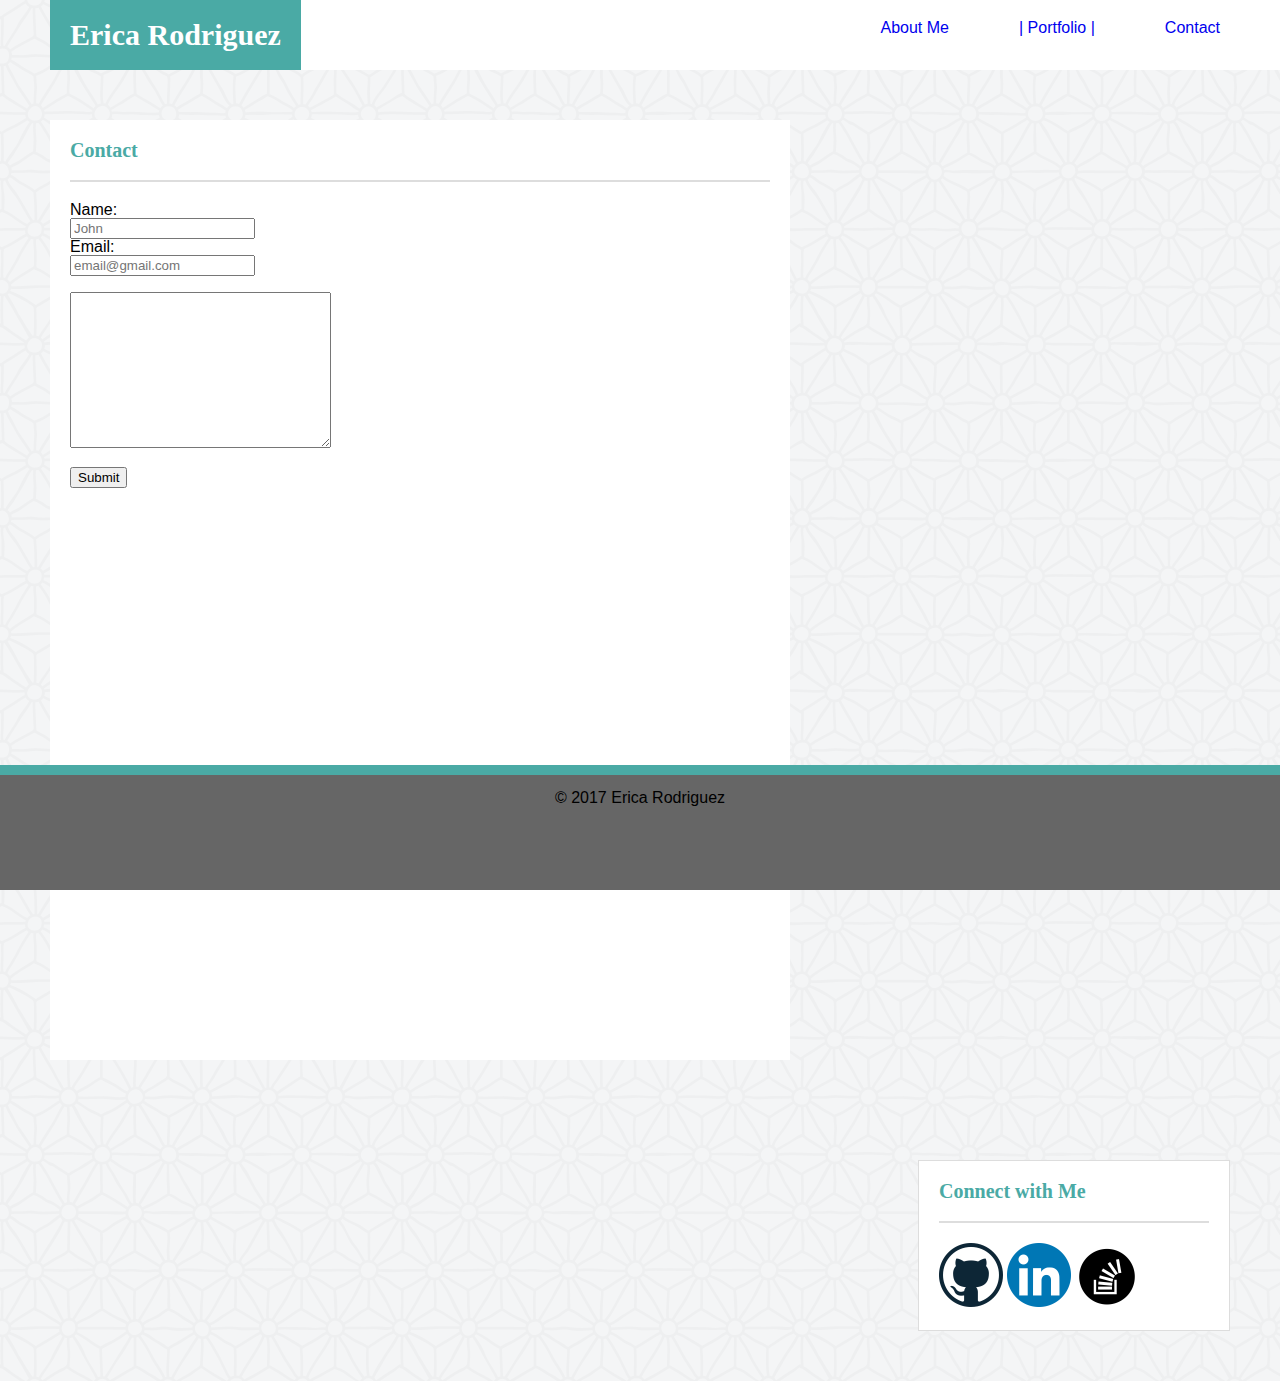
==== contact.html @ cd86b50a "my first commit" ====
<!DOCTYPE html>
<html>
<head>
	<title>Contact Me
	</title>
<link rel="stylesheet" type="text/css" href="assets/css/reset.css">
<link rel="stylesheet" type="text/css" href="assets/css/style.css">
</head>

<header><h1>Erica Rodriguez</h1>
		<nav class="headerlinks">
			<a href="contact.html"> Contact </a>
			<a href="portfolio.html"> | Portfolio | </a>
			<a href="index.html"> About Me </a>
		</nav>

</header>

<body background="assets/images/asanoha-400px.png">

<div class="formContainer">

<h2>Contact</h2>

	<form action="/action_page.php">
		  Name:<br>
		  <input type="text" name="name" placeholder="John"><br>
		  Email:<br>
		  <input type="text" name="email" placeholder="email@gmail.com">
		  <br>
		  <br>

		  <textarea name="message" rows="10" cols="30">
	</textarea>
		<br>
		<br>
		  <input type="submit" value="Submit">
	</form>

	

</div>

<section class="connectwithMe">
	<h3>Connect with Me</h3>
	<content> 
		<img width="64px" height="64px" src="assets/images/github-128.png">
		<img width="64px" height="64px" src="assets/images/linkedin.png">
		<img width="64px" height="64px" src="assets/images/stack.png">
	</content>
</section>

<footer>
	<p>&copy; 2017 Erica Rodriguez</p>
</footer>

</body>
</html>
---- assets/css/style.css ----
p{font-family: 'Arial', 'Helvetica Neue', Helvetica, sans-serif; font color: #777777;}

.headerlinks a {float: right; font-family: 'Arial', 'Helvetica Neue', Helvetica, sans-serif; 
padding: 10px; text-decoration: none; margin-right: 50px; margin-top: 10px;}

.body{}

h1{float: left; color: white; background-color: #4aaaa5; padding: 20px; 

font-size: 30px; font-family: 'Georgia', Times, 'Times New Roman', serif; font-weight: bold;}

header{overflow: auto; background-color: #ffffff; margin-left: 50px;}

.aboutMe{float: left; background-color: white; width: 650px; 
	padding: 20px; margin: 50px; border: 1px solid #dddddd}

.portfolio{float: left; background-color: white; width: 500px; height: 750px;
	padding: 20px; margin: 50px; border: 1px solid #dddddd}

.portfolio-boxes{float: left;}

.connectwithMe{float: right; width: 270px; padding: 20px; background-color: white; 
	margin: 50px; border: 1px solid #dddddd}

.icons{padding: 10px;}

.contactBox{width: 650px; background-color: white;}

.formContainer{height: 900px; width: 700px; background-color: white; margin: 50px;
	padding: 20px; font-family: 'Arial', 'Helvetica Neue', Helvetica, sans-serif;}

h3,h2{font-family: 'Georgia', Times, Times New Roman, serif; font-size: 20px; 
color: #4aaaa5; font-weight: bold; border-bottom: 2px solid #dddddd;
 margin-bottom: 20px; padding-bottom: 20px;}

.img-container{position: relative; height: 190px; width: 190px; float: left;}

.img-banner {background-color: #4aaaa5; text-align: center; padding-top: 10px; padding-bottom: 10px;
	z-index: 1; position: relative;	top: -70px; height: 15px; width: 150px; margin-left: 20px;
	font-family: 'Arial', 'Helvetica Neue', Helvetica, sans-serif;}

.img-banner a {text-decoration: none;}

footer{height: 100px; background-color: #666666; position: absolute; bottom: 10px; margin-bottom: 0px; width: 
 	100%; text-align: center; padding-top: 15px; border-top: 10px solid #4aaaa5;}
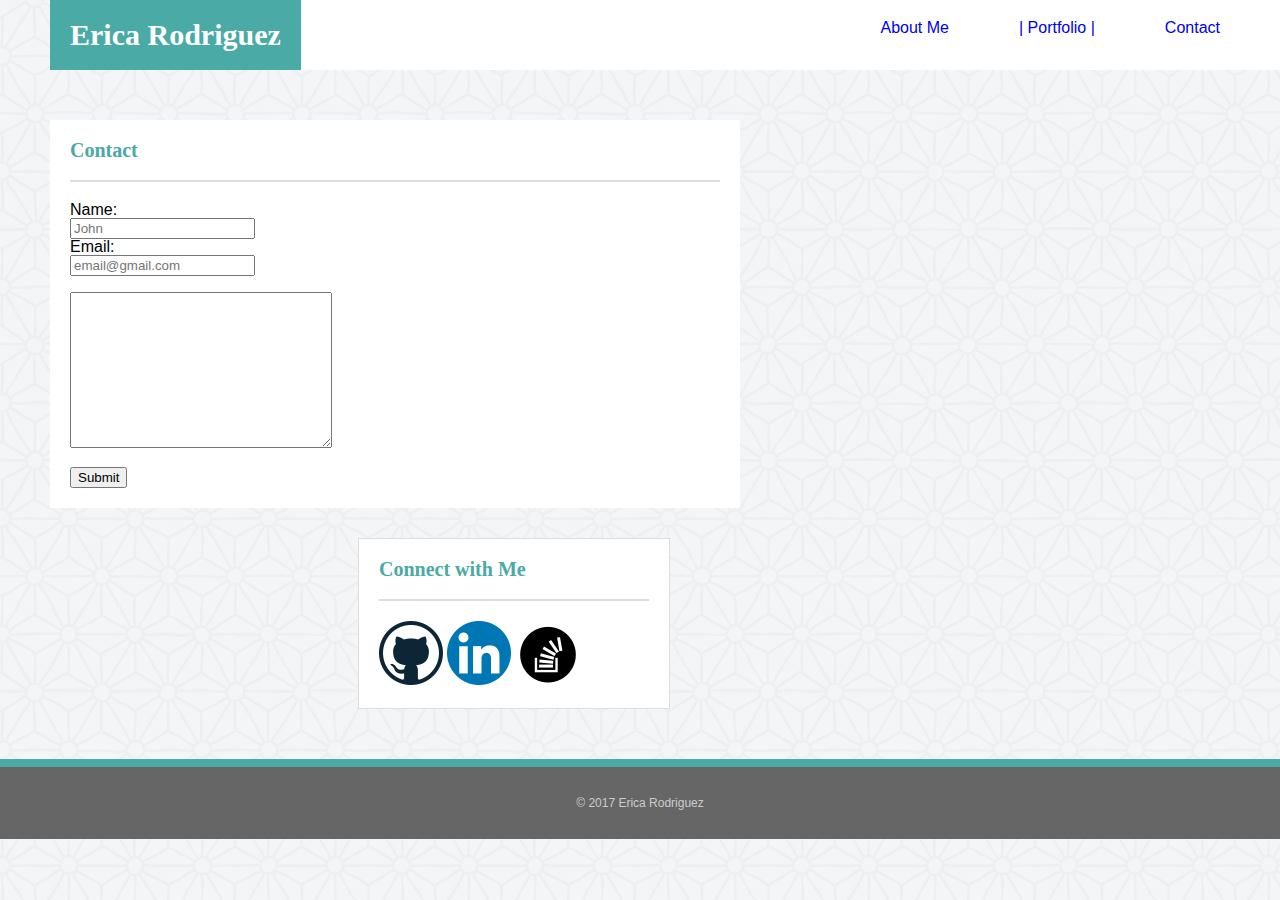
==== commit 5b70d156: "homework submit" ====
--- a/contact.html
+++ b/contact.html
@@ -5,6 +5,8 @@
 	</title>
 <link rel="stylesheet" type="text/css" href="assets/css/reset.css">
 <link rel="stylesheet" type="text/css" href="assets/css/style.css">
+
+<meta name="viewport" content="width=device-width, initial-scale=1.0">
 </head>
 
 <header><h1>Erica Rodriguez</h1>
@@ -35,20 +37,25 @@
 		<br>
 		<br>
 		  <input type="submit" value="Submit">
+
+
+
 	</form>
-
 	
-
-</div>
-
-<section class="connectwithMe">
+<section class="connectwithMe" float: right;>
 	<h3>Connect with Me</h3>
 	<content> 
 		<img width="64px" height="64px" src="assets/images/github-128.png">
 		<img width="64px" height="64px" src="assets/images/linkedin.png">
 		<img width="64px" height="64px" src="assets/images/stack.png">
 	</content>
+	
 </section>
+	
+
+</div>
+
+
 
 <footer>
 	<p>&copy; 2017 Erica Rodriguez</p>
--- a/assets/css/style.css
+++ b/assets/css/style.css
@@ -1,10 +1,87 @@
+@media screen and (max-width: 640px) {
+	
+			.body{
+				width: 100%;
+
+			}
+
+			.aboutMe p{
+				width: 100%
+			}
+
+			.connectwithMe{
+				width: 100%;
+			}
+
+			.portfolio{
+				width: 100%;
+				height: 950px;
+			}
+
+			.portfolio-boxes{
+				width: 100%;
+			}
+	}
+
+	@media screen and (max-width: 768px) {
+	
+			.body{
+				width: 100%;
+
+			}
+
+			.aboutMe p{
+				width: 100%
+			}
+
+			h2{
+				width: 100%
+			}
+
+			.connectwithMe{
+				width: 100%;
+			}
+
+				.portfolio{
+				width: 100%;
+				height: 950px;
+			}
+
+			.portfolio-boxes{
+				width: 100%;
+			}
+	}
+
+	@media screen and (max-width: 980px) {
+	
+			.body{
+				width: 100%;
+
+			}
+
+			.aboutMe p{
+				width: 50%
+			}
+
+			.connectwithMe{
+				width: 50%;
+			}
+
+				.portfolio{
+				width: 50%;
+				height: 950px;
+			}
+
+			.portfolio-boxes{
+				width: 50%;
+			}
+	}
 
 p{font-family: 'Arial', 'Helvetica Neue', Helvetica, sans-serif; font color: #777777;}
 
 .headerlinks a {float: right; font-family: 'Arial', 'Helvetica Neue', Helvetica, sans-serif; 
 padding: 10px; text-decoration: none; margin-right: 50px; margin-top: 10px;}
 
-.body{}
 
 h1{float: left; color: white; background-color: #4aaaa5; padding: 20px; 
 
@@ -15,7 +92,7 @@
 .aboutMe{float: left; background-color: white; width: 650px; 
 	padding: 20px; margin: 50px; border: 1px solid #dddddd}
 
-.portfolio{float: left; background-color: white; width: 500px; height: 750px;
+.portfolio{float: left; background-color: white; width: 650px; height: 750px;
 	padding: 20px; margin: 50px; border: 1px solid #dddddd}
 
 .portfolio-boxes{float: left;}
@@ -27,7 +104,7 @@
 
 .contactBox{width: 650px; background-color: white;}
 
-.formContainer{height: 900px; width: 700px; background-color: white; margin: 50px;
+.formContainer{width: 650px; background-color: white; margin: 50px;
 	padding: 20px; font-family: 'Arial', 'Helvetica Neue', Helvetica, sans-serif;}
 
 h3,h2{font-family: 'Georgia', Times, Times New Roman, serif; font-size: 20px; 
@@ -42,7 +119,15 @@
 
 .img-banner a {text-decoration: none;}
 
-footer{height: 100px; background-color: #666666; position: absolute; bottom: 10px; margin-bottom: 0px; width: 
- 	100%; text-align: center; padding-top: 15px; border-top: 10px solid #4aaaa5;}
+footer{
+	background: #666;
+	color: #fff;
+	padding: 30px 0;
+	clear: both;
+	border-top: 8px solid #4aaaa5;
+	color: #ccc;
+	font-size: 12px;
+	text-align: center;
+}
 
 
